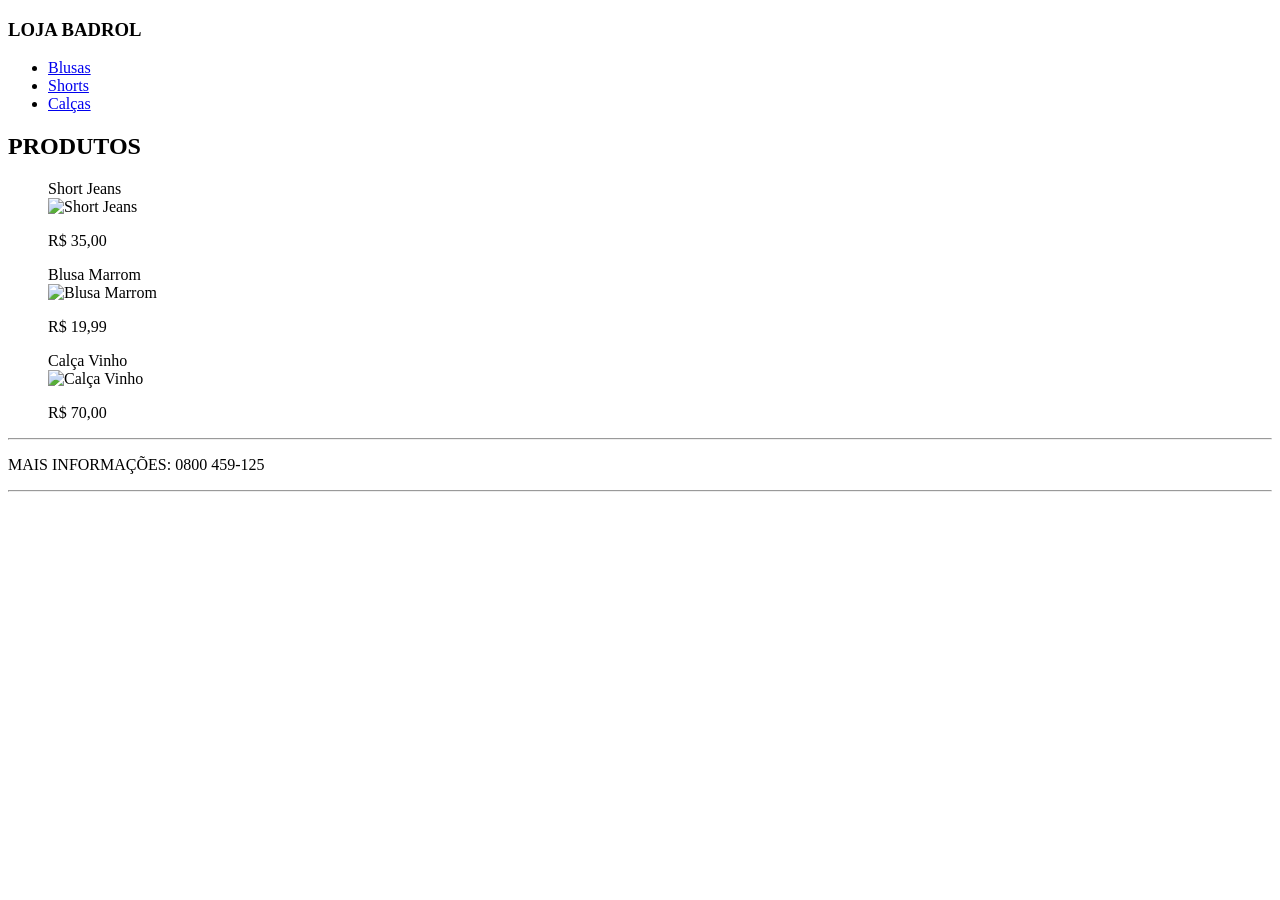
==== trabalho_2.html @ 377cb3e3 "html.index Trabalho2" ====
<!DOCTYPE html>
<html lang="pt-br">
<head>
    <meta charset="UTF-8">
    <meta http-equiv="X-UA-Compatible" content="IE=edge">
    <meta name="viewport" content="width=device-width, initial-scale=1.0">
    <title>Document</title>
    <link rel="stylesheet" href="styles.css">
    <style>
      @import url('https://fonts.googleapis.com/css2?family=Silkscreen:wght@400;700&display=swap');
    </style>
</head>
<body>
  <header>
    <h3>LOJA BADROL
    </h3>
  </header>
    <nav> 
      <ul class="navigation">
        <li><a href="#">Blusas</a></li>
          <li><a href="#">Shorts</a></li>
          <li><a href="#">Calças</a></li>
      </ul>
    </nav>
      <section class="produtos">
        <h2>PRODUTOS</h2>
        <figure>
          <figcaption>Short Jeans</figcaption>
          <img src="shorts.jpeg" alt="Short Jeans">
          <p> R$ 35,00</p>
        </figure>
        <figure>
          <figcaption>Blusa Marrom</figcaption>
          <img src="blusas.jpg" alt="Blusa Marrom">
          <p> R$ 19,99</p>
        </figure>
      
        <figure>
          <figcaption>Calça Vinho</figcaption>
          <img src="calças.jpg" alt="Calça Vinho">
          <p> R$ 70,00</p>
        </figure>
      </section>
      <hr>
      <footer>
        <p>MAIS INFORMAÇÕES: 0800 459-125</p><hr>
      </footer>
</body>      
</html>
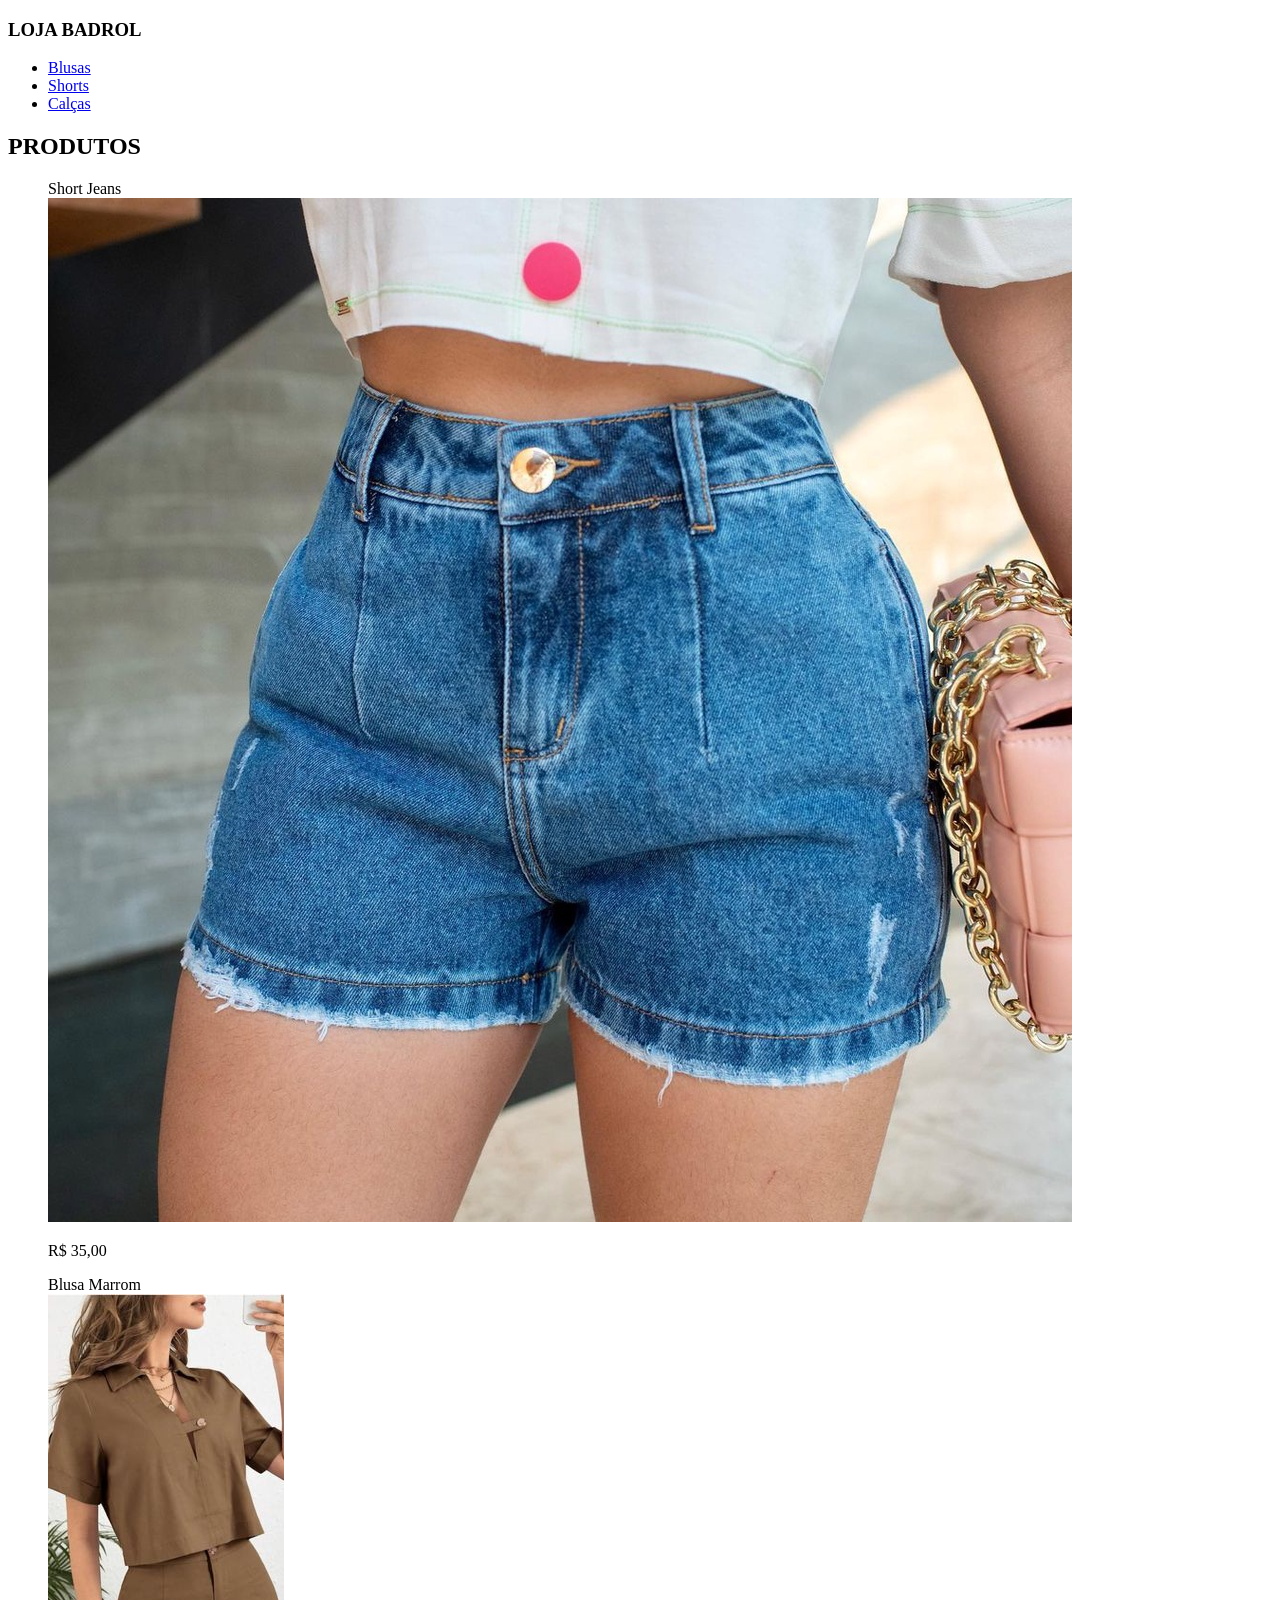
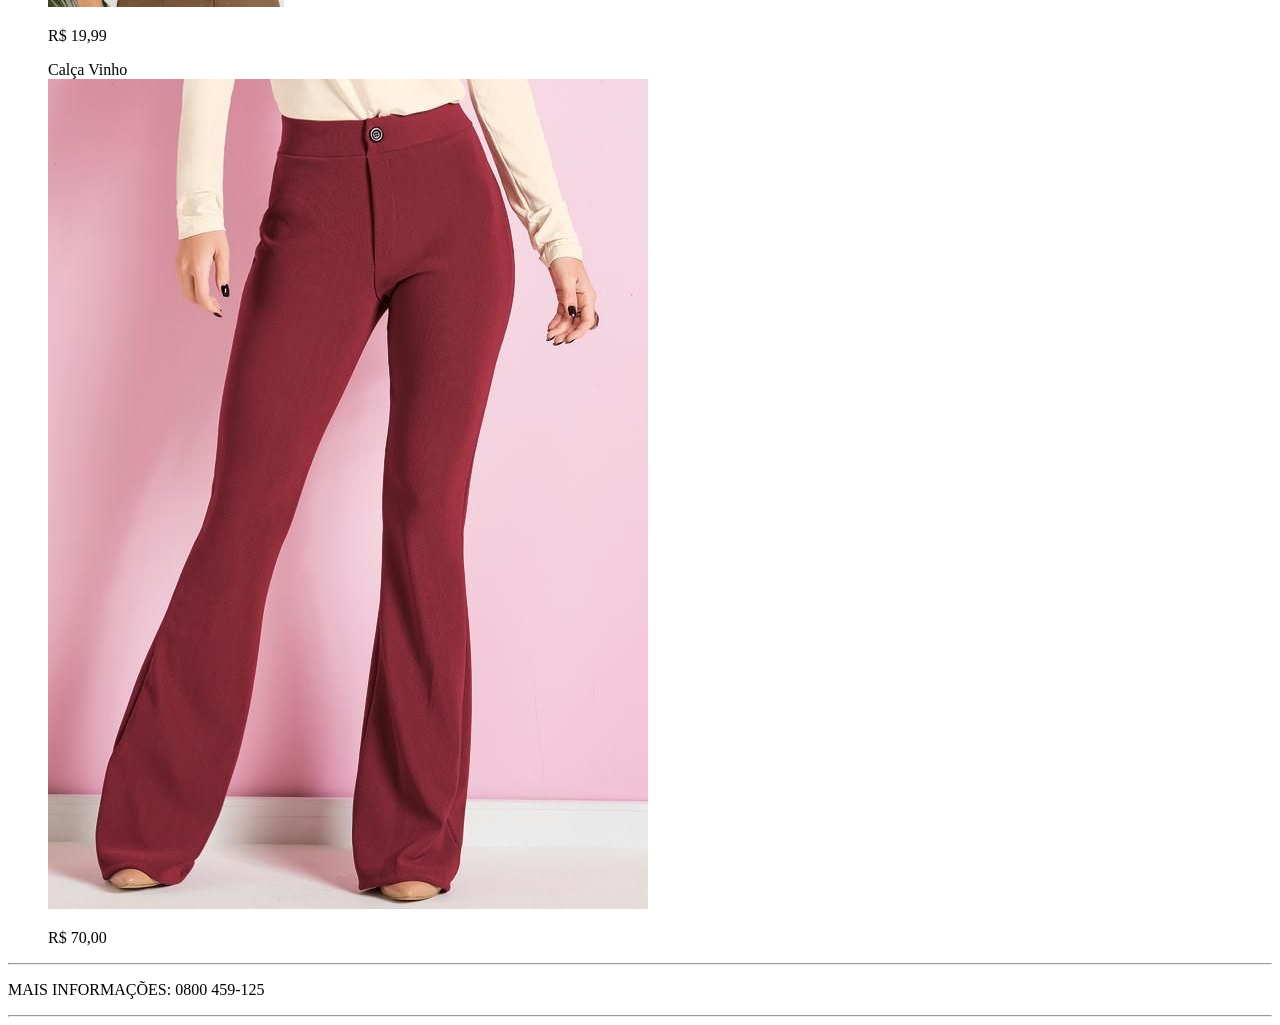
==== commit e2068bf8: "trabalho_2.html" ====
--- a/trabalho_2.html
+++ b/trabalho_2.html
@@ -26,18 +26,18 @@
         <h2>PRODUTOS</h2>
         <figure>
           <figcaption>Short Jeans</figcaption>
-          <img src="shorts.jpeg" alt="Short Jeans">
+          <img src="img/shorts.jpeg" alt="Short Jeans">
           <p> R$ 35,00</p>
         </figure>
         <figure>
           <figcaption>Blusa Marrom</figcaption>
-          <img src="blusas.jpg" alt="Blusa Marrom">
+          <img src="img/blusas.jpg" alt="Blusa Marrom">
           <p> R$ 19,99</p>
         </figure>
       
         <figure>
           <figcaption>Calça Vinho</figcaption>
-          <img src="calças.jpg" alt="Calça Vinho">
+          <img src="img/calças.jpg" alt="Calça Vinho">
           <p> R$ 70,00</p>
         </figure>
       </section>
@@ -46,4 +46,4 @@
         <p>MAIS INFORMAÇÕES: 0800 459-125</p><hr>
       </footer>
 </body>      
-</html>+</html>
